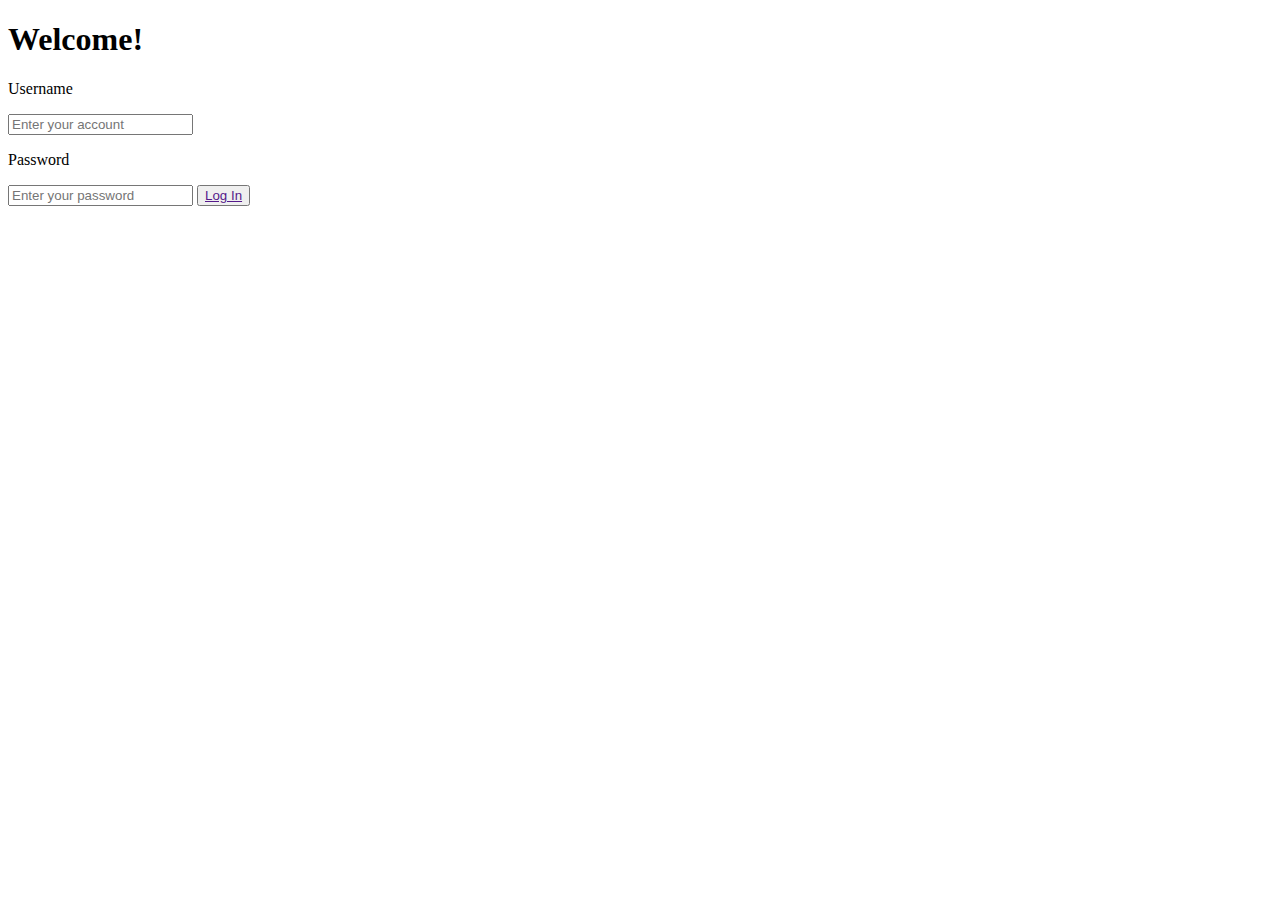
==== login.html @ 2e366333 "Merge branch 'main' of https://github.com/RyanBoomer30/BUHack2022" ====
<!DOCTYPE html>
<html>
    <head>
        <title>
            Boston Hacks 2022
        </title>
        <link rel="stylesheet" type="text/css" href="../../static/website/styles.css">
    </head>
    
    <body>
        <div class="login-form">
            <h1> Welcome! </h1>
            <form action="#" method="post">
                <p>Username </p>
                <input type="text" name="user" placeholder="Enter your account">
                <p> Password </p>
                <input type="password" name="password" placeholder="Enter your password">
                <button type="submit">
                    <nav>
                        <a href="">
                            Log In
                        </a>
                    </nav>
                </button>
            </form>
        </div>
    </body>
</html>
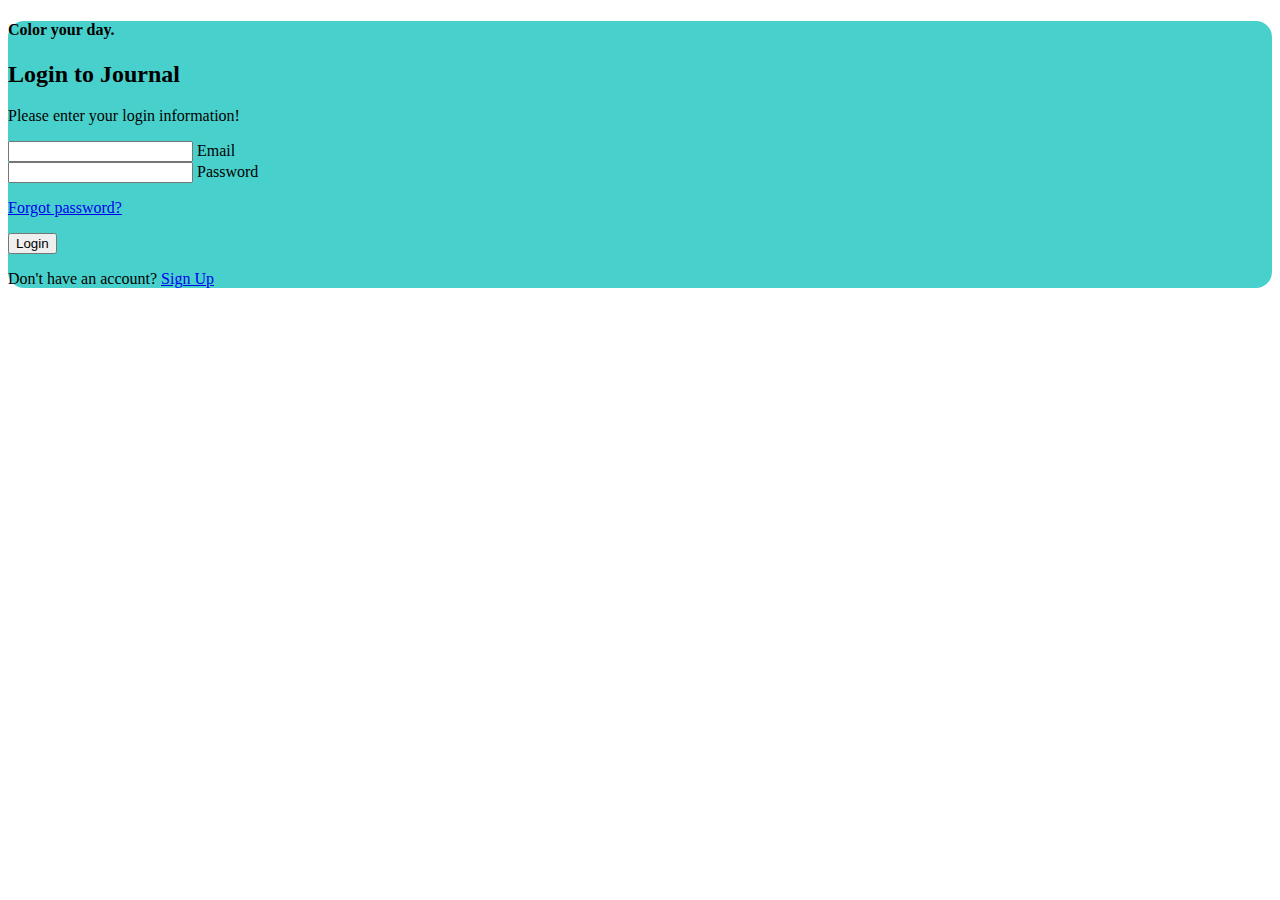
==== commit 070fead3: "Update login.html" ====
--- a/login.html
+++ b/login.html
@@ -1,28 +1,58 @@
 <!DOCTYPE html>
 <html>
     <head>
-        <title>
-            Boston Hacks 2022
-        </title>
-        <link rel="stylesheet" type="text/css" href="../../static/website/styles.css">
+    <meta charset="utf-8">
+    <meta name="viewport" content="width=device-width, initial-scale=1">
+    <link href="https://cdn.jsdelivr.net/npm/bootstrap@5.2.2/dist/css/bootstrap.min.css" rel="stylesheet" integrity="sha384-Zenh87qX5JnK2Jl0vWa8Ck2rdkQ2Bzep5IDxbcnCeuOxjzrPF/et3URy9Bv1WTRi" crossorigin="anonymous">
     </head>
-    
-    <body>
-        <div class="login-form">
-            <h1> Welcome! </h1>
-            <form action="#" method="post">
-                <p>Username </p>
-                <input type="text" name="user" placeholder="Enter your account">
-                <p> Password </p>
-                <input type="password" name="password" placeholder="Enter your password">
-                <button type="submit">
-                    <nav>
-                        <a href="">
-                            Log In
-                        </a>
-                    </nav>
-                </button>
-            </form>
+
+
+
+<section class="vh-100 gradient-custom">
+    <div class="container py-5 h-100">
+      <div class="row d-flex justify-content-center align-items-center h-100">
+        <div class="col-12 col-md-8 col-lg-6 col-xl-5">
+          <div class="card text-white" style="border-radius: 1rem; background-color: mediumturquoise ">
+            <div class="card-body p-5 text-center">
+  
+              <div class="mb-md-5 mt-md-4 pb-5" >
+
+                <h4 class="text-white-50 mb-5">Color your day.</h4>
+                <h2 class="fw-bold mb-2 text-uppercase">Login to Journal</h2>
+                <p class="text-white-50 mb-5">Please enter your login information!</p>
+  
+                <div class="form-outline form-white mb-4">
+                  <input type="email" id="typeEmailX" class="form-control form-control-lg" />
+                  <label class="form-label" for="typeEmailX">Email</label>
+                </div>
+  
+                <div class="form-outline form-white mb-4">
+                  <input type="password" id="typePasswordX" class="form-control form-control-lg" />
+                  <label class="form-label" for="typePasswordX">Password</label>
+                </div>
+  
+                <p class="small mb-5 pb-lg-2"><a class="text-white-50" href="#!">Forgot password?</a></p>
+  
+                <button class="btn btn-outline-light btn-lg px-5" type="submit">Login</button>
+  
+                <div class="d-flex justify-content-center text-center mt-4 pt-1">
+                  <a href="#!" class="text-white"><i class="fab fa-facebook-f fa-lg"></i></a>
+                  <a href="#!" class="text-white"><i class="fab fa-twitter fa-lg mx-4 px-2"></i></a>
+                  <a href="#!" class="text-white"><i class="fab fa-google fa-lg"></i></a>
+                </div>
+  
+              </div>
+  
+              <div>
+                <p class="mb-0">Don't have an account? <a href="#!" class="text-white-50 fw-bold">Sign Up</a>
+                </p>
+              </div>
+  
+            </div>
+          </div>
         </div>
-    </body>
-</html>+      </div>
+    </div>
+  </section>
+
+</html>
